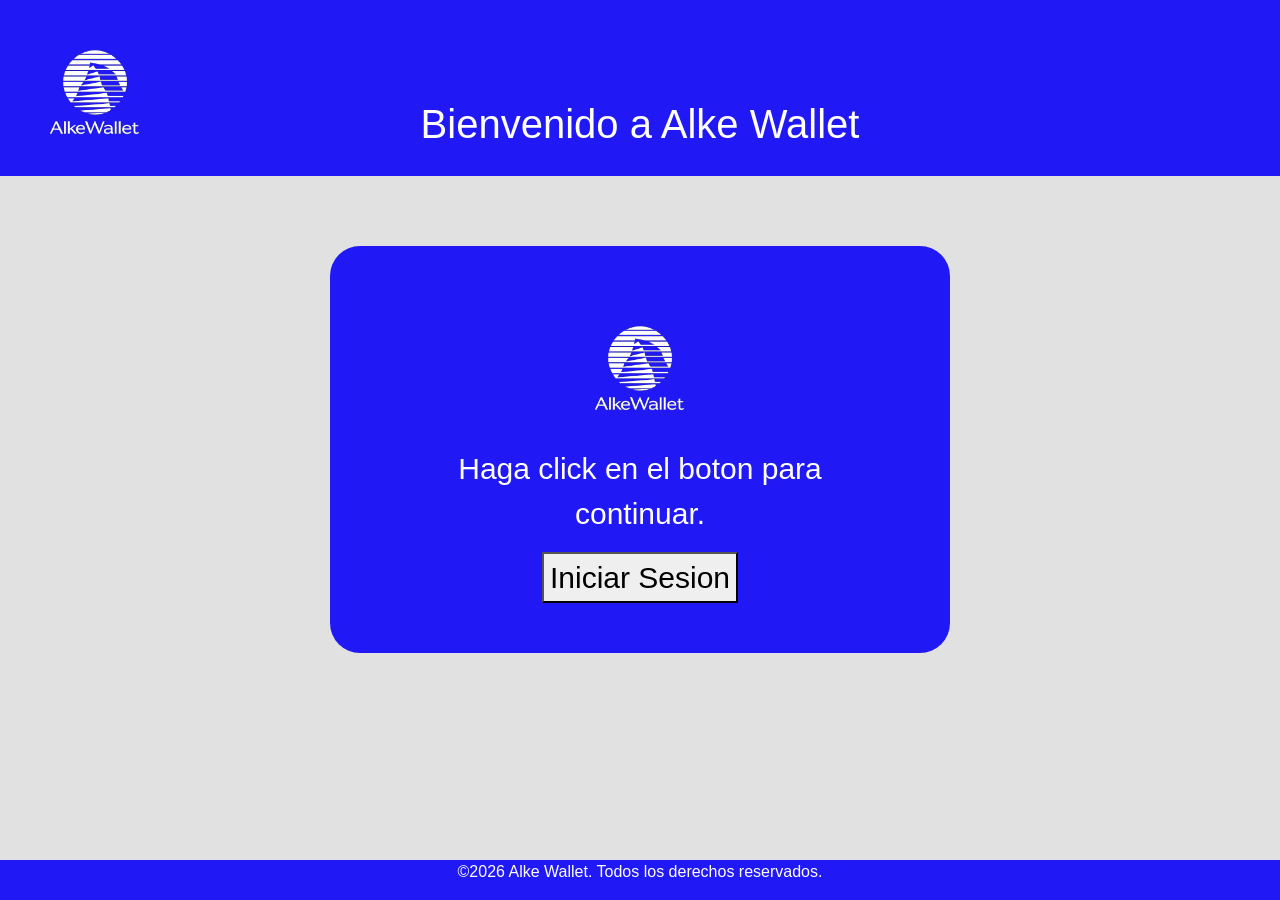
==== index.html @ 2b5ce98c "Primer commit, index ya hecho junto con css" ====
<!DOCTYPE html>
<html lang="en">

<head>
    <meta charset="UTF-8">
    <meta name="viewport" content="width=device-width, initial-scale=1.0">
    <link href="https://cdn.jsdelivr.net/npm/bootstrap@5.3.8/dist/css/bootstrap.min.css" rel="stylesheet"
        integrity="sha384-sRIl4kxILFvY47J16cr9ZwB07vP4J8+LH7qKQnuqkuIAvNWLzeN8tE5YBujZqJLB" crossorigin="anonymous">
    <link rel="stylesheet" href="./css/estiloindex.css">
    <title>Alke Wallet</title>
</head>

<body>

    <header>
        <div class="logo">
        <img src="/img/AlkeWallet.png" alt="">
        </div>
        <h1>Bienvenido a Alke Wallet</h1>
    </header>

    <main>
        <section id="acceso">
            <div class="container">
                <div id="logodos">
                <img src="./img/AlkeWallet.png" alt="LogoAlkeWallet">
                </div>
                <p>Haga click en el boton para continuar.</p>
                <form action="login.html">
                    <button type="submit">Iniciar Sesion</button>
                </form>
            </div>
        </section>
    </main>
    <footer>
        <section>
            <p>©2026 Alke Wallet. Todos los derechos reservados.</p>
        </section>
    </footer>
</body>

</html>
---- css/estiloindex.css ----
body {
    font-family: Arial, Helvetica, sans-serif;
    background-color: #d8d7d8be;
    color: rgb(255, 255, 255);
}

header {
    text-align: center;
    background-color: #2019f5;
    padding: 20px;
}

img {
    height: 150px;
    width: 150px;
}

.logo {
    height: 50px;
    text-align: left;
    width: 50px;
    margin-bottom: 30px;
}

#acceso {
    background-color: #2019f5;
    padding: 50px;
    margin: 70px;
    margin-left: 330px;
    margin-right: 330px;
    border: 20px;
    border-color: white;
    border-radius: 30px;
    text-align: center;
    font-size: 30px;
}

#logo2 {
    height: 150px;
    width: 150px;

}


footer {
    background-color: #2019f5;
    text-align: center;
    position: fixed;
    left: 0;
    bottom: 0;
    width: 100%;
}
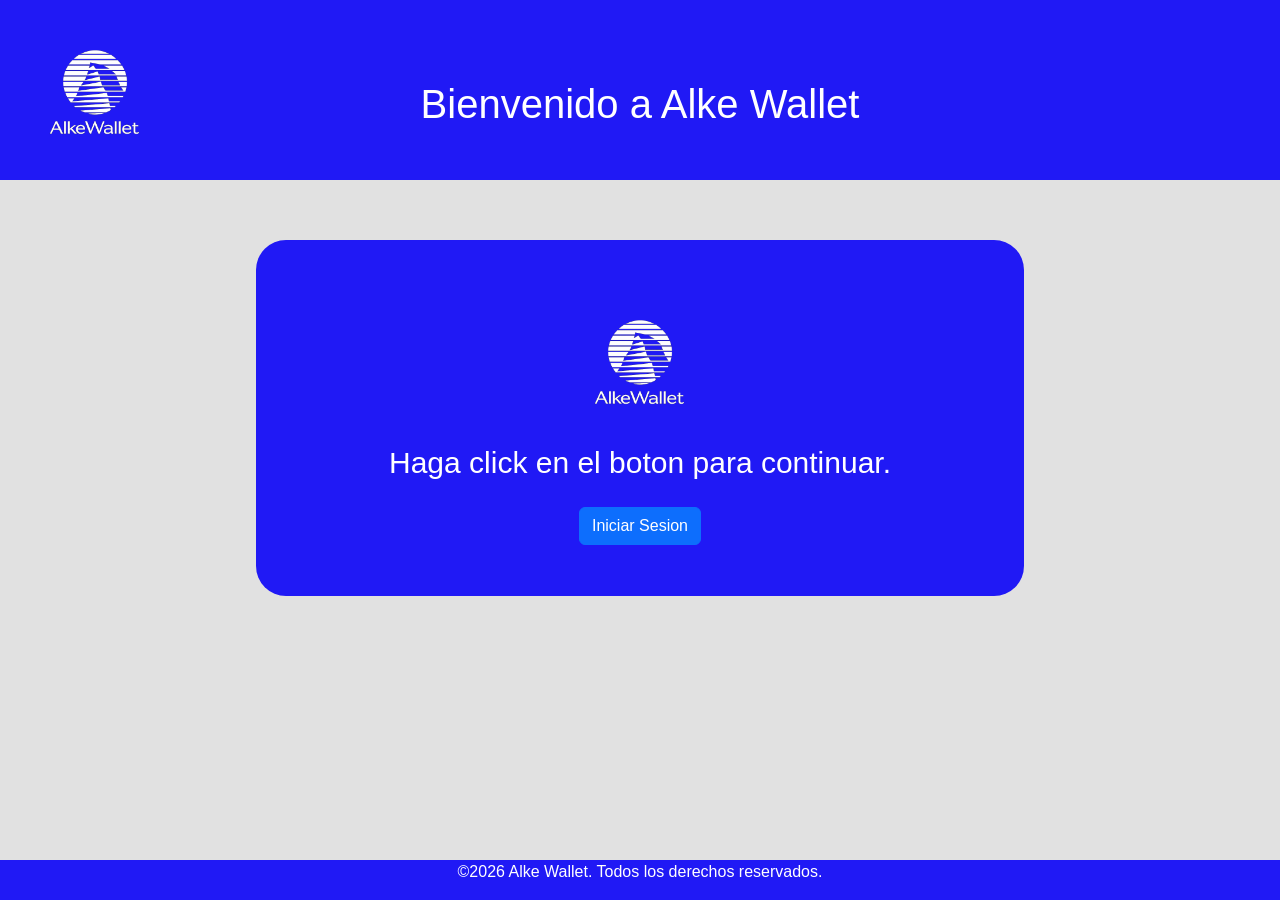
==== commit b593b859: "Refinado todas las paginas, intente lo posible para hacer la tabla y que funcionara con javascript, " ====
--- a/index.html
+++ b/index.html
@@ -14,7 +14,7 @@
 
     <header>
         <div class="logo">
-        <img src="/img/AlkeWallet.png" alt="">
+            <img src="/img/AlkeWallet.png" alt="LogoAlkeWallet">
         </div>
         <h1>Bienvenido a Alke Wallet</h1>
     </header>
@@ -23,11 +23,11 @@
         <section id="acceso">
             <div class="container">
                 <div id="logodos">
-                <img src="./img/AlkeWallet.png" alt="LogoAlkeWallet">
+                    <img src="./img/AlkeWallet.png" alt="LogoAlkeWallet">
                 </div>
                 <p>Haga click en el boton para continuar.</p>
                 <form action="login.html">
-                    <button type="submit">Iniciar Sesion</button>
+                    <button type="submit" class="btn btn-primary">Iniciar Sesion</button>
                 </form>
             </div>
         </section>
--- a/css/estiloindex.css
+++ b/css/estiloindex.css
@@ -8,6 +8,7 @@
     text-align: center;
     background-color: #2019f5;
     padding: 20px;
+    height: 20vh;
 }
 
 img {
@@ -19,20 +20,22 @@
     height: 50px;
     text-align: left;
     width: 50px;
-    margin-bottom: 30px;
+    margin-bottom: 10px;
 }
 
 #acceso {
     background-color: #2019f5;
     padding: 50px;
-    margin: 70px;
-    margin-left: 330px;
-    margin-right: 330px;
-    border: 20px;
-    border-color: white;
+    width: 60%;
+    margin: 60px auto;
+    border: 20px white;
     border-radius: 30px;
     text-align: center;
     font-size: 30px;
+}
+
+#atras {
+    text-align: left;
 }
 
 #logo2 {
